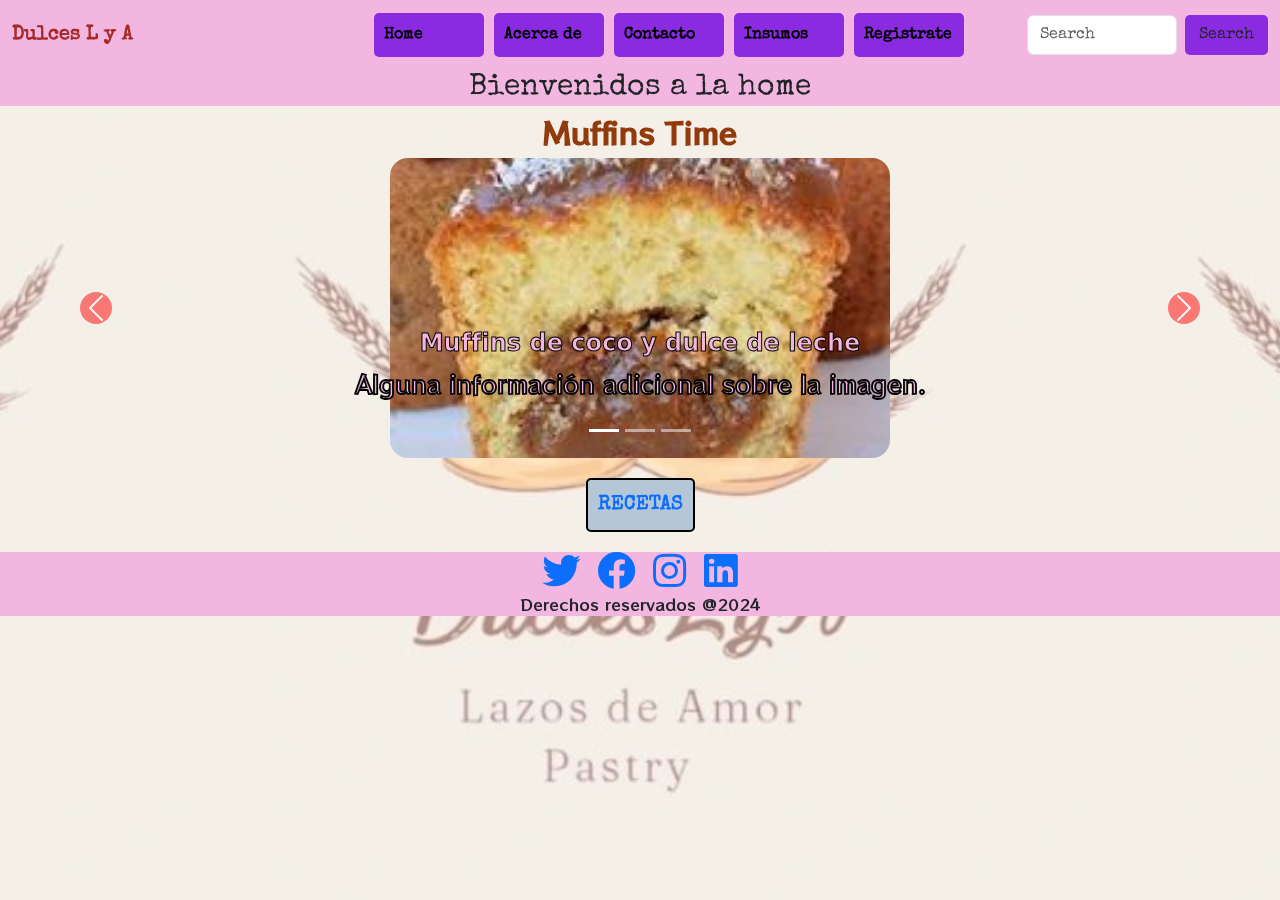
==== index.html @ 8e5ad007 "Estilos Home" ====
<!DOCTYPE html>
<html lang="es">
<head>
    <meta charset="UTF-8">
    <meta name="viewport" content="width=device-width, initial-scale=1.0">
    <title>bienvenidos a Pasteleria LyA</title>
    <link rel="stylesheet" href="https://cdnjs.cloudflare.com/ajax/libs/font-awesome/5.15.4/css/all.min.css">
    <link href="https://cdn.jsdelivr.net/npm/bootstrap@5.3.0-alpha1/dist/css/bootstrap.min.css" rel="stylesheet">
    <link rel="stylesheet" href="./static/css/style.css">
</head>
<body>
    <div class="background-container"></div>
<header>

            <nav class="navbar navbar-expand-lg navbar-light">
                <div class="container-fluid">
                  <a class="navbar-brand titulo-animado" href="#">Dulces L y A</a>
                  <button class="navbar-toggler" type="button" data-bs-toggle="collapse" data-bs-target="#navbarSupportedContent" aria-controls="navbarSupportedContent" aria-expanded="false" aria-label="Toggle navigation">
                    <span class="navbar-toggler-icon"></span>
                  </button>
                  <div class="collapse navbar-collapse" id="navbarSupportedContent">
                    <ul class="navbar-nav me-auto mb-2 mb-lg-0">
                      <li class="nav-item btn-custom-purple">
                        <a class="nav-link active " aria-current="page" href="./index.html">Home</a>
                      </li>
                      <li class="nav-item btn-custom-purple">
                        <a class="nav-link active " aria-current="page" href="./templates/acerca.html">Acerca de</a>
                      </li>
                      <li class="nav-item  btn-custom-purple">
                        <a class="nav-link active " aria-current="page" href="./templates/contacto.html">Contacto</a>
                        </li>
                      <li class="nav-item  btn-custom-purple">
                        <a class="nav-link active " aria-current="page" href="./templates/contacto.html">Insumos</a>
                        </li>
                      <li class="nav-item btn-custom-purple">
                        <a class="nav-link active" aria-current="page" href="./templates/registro.html">Registrate</a></button>
                        </li>
                    </ul>
                    <form class="d-flex">
                      <input class="form-control me-2" type="search" placeholder="Search" aria-label="Search">
                      <button class="btn btn-custom-purple" type="submit">Search</button>
                    </form>
                  </div>
                </div>
        </nav>
        <div class="titulo-animado">
            <h1>Bienvenidos a la home</h1>
        </div>
    </header>
    <main>
        <h1 class="titulo-principal">Muffins Time </h1>
        <section>
            <!-- inicio del carrousel de boostrap -->
            <div id="carouselExampleIndicators" class="carousel slide" data-bs-ride="carousel">
                <div class="carousel-indicators">
                  <button type="button" data-bs-target="#carouselExampleIndicators" data-bs-slide-to="0" class="active" aria-current="true" aria-label="Slide 1"></button>
                  <button type="button" data-bs-target="#carouselExampleIndicators" data-bs-slide-to="1" aria-label="Slide 2"></button>
                  <button type="button" data-bs-target="#carouselExampleIndicators" data-bs-slide-to="2" aria-label="Slide 3"></button>
                </div>
                <div class="carousel-inner">
                  <div class="carousel-item active">
                    <img src="./static/img/Muffins de coco y dulce de leche.jpg" class="d-block w-50" alt="...">
                    <div class="carousel-caption d-none d-md-block c">
                      <h5>Muffins de coco y dulce de leche</h5>
                      <p>Alguna información adicional sobre la imagen.</p>
                    </div>
                  </div>
                  <div class="carousel-item">
                    <img src="./static/img/scones de queso.png" class="d-block w-50" alt="...">
                    <div class="carousel-caption d-none d-md-block">
                      <h5>Escones de queso</h5>
                      <p>Otra información relevante sobre esta imagen.</p>
                    </div>
                  </div>
                  <div class="carousel-item">
                    <img src="./static/img/budin de limon y amapolas , budin de chocolate y nuez.png" class="d-block w-50" alt="...">
                    <div class="carousel-caption d-none d-md-block">
                      <h5>budin de limon y amapolas y budin de chocolate y nuez</h5>
                      <p>Detalles adicionales sobre la imagen número tres.</p>
                    </div>
                  </div>
                </div>
                <button class="carousel-control-prev" type="button" data-bs-target="#carouselExampleIndicators" data-bs-slide="prev">
                  <span class="carousel-control-prev-icon" aria-hidden="true"></span>
                  <span class="visually-hidden">Previous</span>
                </button>
                <button class="carousel-control-next" type="button" data-bs-target="#carouselExampleIndicators" data-bs-slide="next">
                  <span class="carousel-control-next-icon" aria-hidden="true"></span>
                  <span class="visually-hidden">Next</span>
                </button>
              </div>
            <!-- fin del carrousel -->
            <div class="centrado">
              <a href="./templates/receta.html" >RECETAS</a>
          </div>
        </section>
    </main>
    <footer style="background-color: rgb(243, 182, 224); text-align: center; position: bottom;">
        <a href="https://www.twitter.com" target="_blank"><i class="fab  fa-twitter"></i></a>
        <a href="https://www.facebook.com"  target="_blank"><i class="fab fa-facebook"></i></i></a>
        <a href="https://www.instagram.com/dulces.lya/" target="_blank" ><i class="fab fa-instagram"></i></i></a>
        <a href="https://www.linkedin.com/in/emanuel-gauna/" target="_blank" ><i class="fab fa-linkedin"></i></i></a>

        <p style="text-align: center;">Derechos reservados @2024</p>
    </footer>
    <script src="https://cdn.jsdelivr.net/npm/@popperjs/core@2.11.6/dist/umd/popper.min.js"></script>
    <script src="https://cdn.jsdelivr.net/npm/bootstrap@5.3.0-alpha1/dist/js/bootstrap.min.js"></script>
</body>
</html>
---- static/css/style.css ----
@font-face {
  font-family: "RockRoll One";
  font-style: normal;
  font-weight: 400;
  src: local("RockRoll One"),
    url("../fonts/RockRollOne-Regular.woff") format("woff");
  font-display: swap;
}
@font-face {
  font-family: "Special Elite";
  font-style: normal;
  font-weight: 400;
  src: local("Special Elite"),
    url("../fonts/SpecialElite-Regular.woff") format("woff");
  font-display: swap;
}
:root {
  /* Colores */
  --color-primary: rgb(243, 182, 224); /* Color primario */
  --color-secondary: #933a0d; /* Color secundario */
  --color-fuentes: rgb(202, 165, 236); /* Color de acento */
  /* Espaciado */
  --spacing-sm: 8px; /* Espaciado pequeño */
  --spacing-md: 16px; /* Espaciado mediano */
  /* fuentes */
  --fuente-primaria: "RockRoll One", sans-serif;
  --fuente-secundaria: "Special Elite", sans-serif;
  /* text-size */
  --parrafo-size: 20px;
  --titulo-size: 30px;
  /* otros valores */
  margin: 0;
  padding: 0;
  box-sizing: border-box;
}

body{
  height: 100vh;
}

.tabla {
  font-size: var(--parrafo-size);
  font-family: var(--fuente-secundaria);
  font-weight: 600;
}
.tabla tr:nth-child(even) {
  background-color: rgb(232, 168, 95);
}
.tabla tr:nth-child(odd) {
  background-color: rgb(193, 159, 225);
}
::selection {
  background-color: orangered;
  color: yellowgreen;
}
.receta-text {
  font-size: var(--parrafo-size);
  font-family: var(--fuente-primaria);
  font-weight: 600;
}
section.receta-text li{
  list-style: none;
}
h1,
h2,
h3 {
  font-family: "Special Elite", sans-serif;
  text-align: center;
  font-size: var(--titulo-size); /* Por ejemplo, el tamaño del encabezado será el 4% del ancho de la ventana */
}
p {
  font-family: "RockRoll One";
   /* Otra forma de hacerlo para controlar de forma individual */
  /* Establece el tamaño de fuente del párrafo en función del ancho de la ventana */
    font-size: calc(2vw +1rem) ; /* El tamaño de fuente será 2% del ancho de la ventana más 1rem */

}

.background-container {
  background-image: url("../img/Captura\ de\ pantalla\ 2024-03-17\ 201208.png");
  background-size: contain;
  background-position: center;
  position: fixed;
  top: 0;
  left: 0;
  width: 100%;
  height: 100%;
  opacity: 0.5; /* Ajusta la opacidad según tu preferencia */
  z-index: -1; /* Asegura que el contenedor de fondo esté detrás de los otros elementos */
}
header {
  background-color: var(--color-primary);
}
img {
  width: 300px;
  height: 300px;
  display: block; /* Para que los márgenes automáticos funcionen */
  margin-left: auto;
  margin-right: auto;
}
.titulo-animado{
       
        animation-name: cambiarColor;
        animation-duration: 4s;
        animation-timing-function: ease;
        animation-iteration-count: infinite;     
}
@keyframes cambiarColor {
    0% {color: #7a2607;  }
    25% {color: rgb(147, 170, 15) }
    /* Primer fotograma */
    50% {color: green; }
    75% {color: rgb(6, 59, 80);}
    /* Segundo fotograma */
    100% {color: rgb(53, 4, 37);}
    /* Último fotograma */
   }
.titulo-principal {
  color: var(--color-secondary);
  font-family: "RockRoll One", sans-serif;
  font-weight: bold;
}

.centrado {
  width: 100%;
  display: block; /* Para que los márgenes automáticos funcionen */
  margin-left: auto;
  margin-right: auto;
  text-align: center;
  font-size: 14px;
}
.centrado a {
  margin: 20px auto;
  padding: 10px; /* Ajusta el padding para reducir el tamaño del botón */
  font-size: 20px; /* Ajusta el tamaño de la fuente según sea necesario */
  background-color: rgb(181, 199, 214);
  border-radius: 5px;
  border: 2px solid black;
  transition: transform 0.5s ease;
  display: inline-block;
  max-width: 100%;
  font-family: var(--fuente-secundaria);
  text-decoration: none;
  font-weight: 900;
}

div .form-button {
  font-family: "RockRoll One", sans-serif;
  text-decoration: none;
  background-color: rgb(28, 224, 14);
  border-radius: 5px;

  transition: transform 0.5s ease;
}
div .form-button:hover {
  color: rgb(240, 247, 244);
  border-radius: 5px;

  transform: scale(1.3);
}
i.fab{
  font-size: 3vw;
  text-align: center;
}
a i.fab{
  margin: 0 6px;
}
footer{
  width: 100%;
}
/* estilos para el boostrap */
.navbar{
  font-family: "Special Elite", sans-serif;
  font-weight: 600;
}

.navbar a.navbar-brand{
  color: brown;
}

#navbarSupportedContent{
  display: flex !important;
  margin-left: 220px;
}

.nav-item{
  width: 110px;
  margin: 5px;
  padding: auto;
}

.form-control{
  width: 150px;
}

.btn-custom-purple{
  background-color: #8a2be2; /* Código de color lila */
  transition: all 0.5s ease;
  border-radius: 5px;
  border: transparent solid 2px;
  

  
  /* Otras propiedades de estilo según sea necesario */
}
.btn-custom-purple:hover{
  /* background-color: #ab80d3; */ /* Código de color lila */
  color: #fff;
  transform: scale(1.03); /* Color del texto */
  /* Otras propiedades de estilo según sea necesario */
  background-color: rgb(229, 124, 182);
  color: rgb(240, 247, 244);
  border: white solid 2px;
  
  
}
.carousel-item img {
  object-fit: cover;
  max-width: 500px; /* Ajusta la altura según sea necesario */
  border-radius: 18px;
}

.carousel-item .carousel-caption h5,
.carousel-item .carousel-caption p {
  color: var(--color-primary);
  -webkit-text-stroke: 1px black;
  font-size: 24px;
  font-weight: bold;
}

.carousel-caption h5,
    .carousel-caption p{
      color: #070707; /* Color oscuro para el texto */
}

.carousel-control-prev-icon,
.carousel-control-next-icon {
      background-color: red; /* Color de fondo rojo */
      border-radius: 50%;
}


/* Establece el tamaño de fuente del body en función del ancho de la ventana */

  
  /* Establece el tamaño de fuente de un encabezado h1 en función del ancho de la ventana */
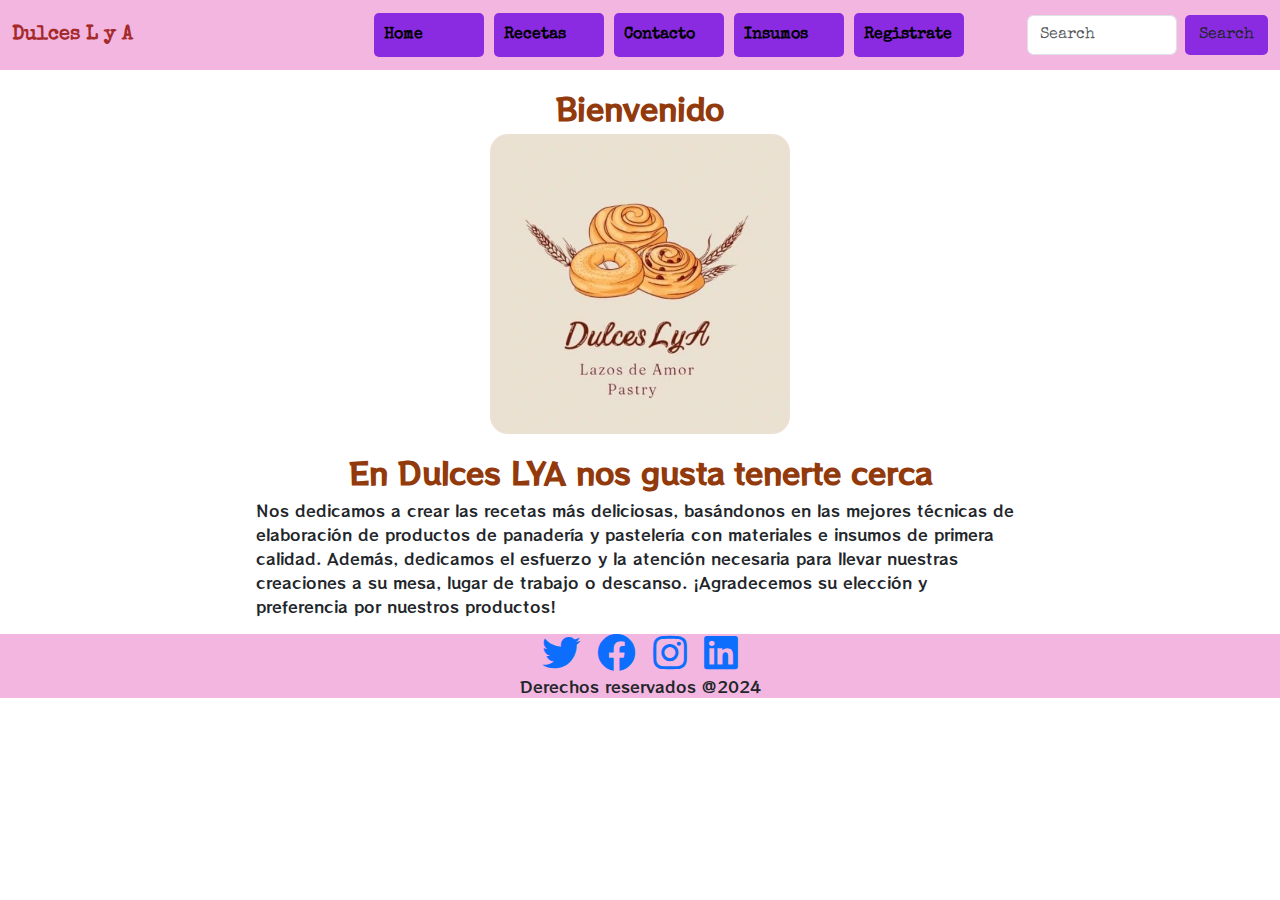
==== commit 63fba5b7: "Cambio de landing y eliminaciono de acerca" ====
--- a/index.html
+++ b/index.html
@@ -1,109 +1,77 @@
 <!DOCTYPE html>
 <html lang="es">
+
 <head>
-    <meta charset="UTF-8">
-    <meta name="viewport" content="width=device-width, initial-scale=1.0">
-    <title>bienvenidos a Pasteleria LyA</title>
-    <link rel="stylesheet" href="https://cdnjs.cloudflare.com/ajax/libs/font-awesome/5.15.4/css/all.min.css">
-    <link href="https://cdn.jsdelivr.net/npm/bootstrap@5.3.0-alpha1/dist/css/bootstrap.min.css" rel="stylesheet">
-    <link rel="stylesheet" href="./static/css/style.css">
+  <meta charset="UTF-8">
+  <meta name="viewport" content="width=device-width, initial-scale=1.0">
+  <title>Bienvenidos a Pasteleria LyA</title>
+  <link rel="stylesheet" href="https://cdnjs.cloudflare.com/ajax/libs/font-awesome/5.15.4/css/all.min.css">
+  <link href="https://cdn.jsdelivr.net/npm/bootstrap@5.3.0-alpha1/dist/css/bootstrap.min.css" rel="stylesheet">
+  <link rel="stylesheet" href="./static/css/style.css">
 </head>
+
 <body>
-    <div class="background-container"></div>
-<header>
+  <!-- <div class="background-container"></div> -->
+  <header>
 
-            <nav class="navbar navbar-expand-lg navbar-light">
-                <div class="container-fluid">
-                  <a class="navbar-brand titulo-animado" href="#">Dulces L y A</a>
-                  <button class="navbar-toggler" type="button" data-bs-toggle="collapse" data-bs-target="#navbarSupportedContent" aria-controls="navbarSupportedContent" aria-expanded="false" aria-label="Toggle navigation">
-                    <span class="navbar-toggler-icon"></span>
-                  </button>
-                  <div class="collapse navbar-collapse" id="navbarSupportedContent">
-                    <ul class="navbar-nav me-auto mb-2 mb-lg-0">
-                      <li class="nav-item btn-custom-purple">
-                        <a class="nav-link active " aria-current="page" href="./index.html">Home</a>
-                      </li>
-                      <li class="nav-item btn-custom-purple">
-                        <a class="nav-link active " aria-current="page" href="./templates/acerca.html">Acerca de</a>
-                      </li>
-                      <li class="nav-item  btn-custom-purple">
-                        <a class="nav-link active " aria-current="page" href="./templates/contacto.html">Contacto</a>
-                        </li>
-                      <li class="nav-item  btn-custom-purple">
-                        <a class="nav-link active " aria-current="page" href="./templates/contacto.html">Insumos</a>
-                        </li>
-                      <li class="nav-item btn-custom-purple">
-                        <a class="nav-link active" aria-current="page" href="./templates/registro.html">Registrate</a></button>
-                        </li>
-                    </ul>
-                    <form class="d-flex">
-                      <input class="form-control me-2" type="search" placeholder="Search" aria-label="Search">
-                      <button class="btn btn-custom-purple" type="submit">Search</button>
-                    </form>
-                  </div>
-                </div>
-        </nav>
-        <div class="titulo-animado">
-            <h1>Bienvenidos a la home</h1>
+    <nav class="navbar navbar-expand-lg navbar-light">
+      <div class="container-fluid">
+        <a class="navbar-brand titulo-animado" href="#">Dulces L y A</a>
+        <button class="navbar-toggler" type="button" data-bs-toggle="collapse" data-bs-target="#navbarSupportedContent"
+          aria-controls="navbarSupportedContent" aria-expanded="false" aria-label="Toggle navigation">
+          <span class="navbar-toggler-icon"></span>
+        </button>
+        <div class="collapse navbar-collapse" id="navbarSupportedContent">
+          <ul class="navbar-nav me-auto mb-2 mb-lg-0">
+            <li class="nav-item btn-custom-purple">
+              <a class="nav-link active " aria-current="page" href="./index.html">Home</a>
+            </li>
+            <li class="nav-item btn-custom-purple">
+              <a class="nav-link active " aria-current="page" href="./templates/receta.html">Recetas</a>
+            </li>
+            <li class="nav-item  btn-custom-purple">
+              <a class="nav-link active " aria-current="page" href="./templates/contacto.html">Contacto</a>
+            </li>
+            <li class="nav-item  btn-custom-purple">
+              <a class="nav-link active " aria-current="page" href="./templates/contacto.html">Insumos</a>
+            </li>
+            <li class="nav-item btn-custom-purple">
+              <a class="nav-link active" aria-current="page" href="./templates/registro.html">Registrate</a></button>
+            </li>
+          </ul>
+          <form class="d-flex">
+            <input class="form-control me-2" type="search" placeholder="Search" aria-label="Search">
+            <button class="btn btn-custom-purple" type="submit">Search</button>
+          </form>
         </div>
-    </header>
-    <main>
-        <h1 class="titulo-principal">Muffins Time </h1>
-        <section>
-            <!-- inicio del carrousel de boostrap -->
-            <div id="carouselExampleIndicators" class="carousel slide" data-bs-ride="carousel">
-                <div class="carousel-indicators">
-                  <button type="button" data-bs-target="#carouselExampleIndicators" data-bs-slide-to="0" class="active" aria-current="true" aria-label="Slide 1"></button>
-                  <button type="button" data-bs-target="#carouselExampleIndicators" data-bs-slide-to="1" aria-label="Slide 2"></button>
-                  <button type="button" data-bs-target="#carouselExampleIndicators" data-bs-slide-to="2" aria-label="Slide 3"></button>
-                </div>
-                <div class="carousel-inner">
-                  <div class="carousel-item active">
-                    <img src="./static/img/Muffins de coco y dulce de leche.jpg" class="d-block w-50" alt="...">
-                    <div class="carousel-caption d-none d-md-block c">
-                      <h5>Muffins de coco y dulce de leche</h5>
-                      <p>Alguna información adicional sobre la imagen.</p>
-                    </div>
-                  </div>
-                  <div class="carousel-item">
-                    <img src="./static/img/scones de queso.png" class="d-block w-50" alt="...">
-                    <div class="carousel-caption d-none d-md-block">
-                      <h5>Escones de queso</h5>
-                      <p>Otra información relevante sobre esta imagen.</p>
-                    </div>
-                  </div>
-                  <div class="carousel-item">
-                    <img src="./static/img/budin de limon y amapolas , budin de chocolate y nuez.png" class="d-block w-50" alt="...">
-                    <div class="carousel-caption d-none d-md-block">
-                      <h5>budin de limon y amapolas y budin de chocolate y nuez</h5>
-                      <p>Detalles adicionales sobre la imagen número tres.</p>
-                    </div>
-                  </div>
-                </div>
-                <button class="carousel-control-prev" type="button" data-bs-target="#carouselExampleIndicators" data-bs-slide="prev">
-                  <span class="carousel-control-prev-icon" aria-hidden="true"></span>
-                  <span class="visually-hidden">Previous</span>
-                </button>
-                <button class="carousel-control-next" type="button" data-bs-target="#carouselExampleIndicators" data-bs-slide="next">
-                  <span class="carousel-control-next-icon" aria-hidden="true"></span>
-                  <span class="visually-hidden">Next</span>
-                </button>
-              </div>
-            <!-- fin del carrousel -->
-            <div class="centrado">
-              <a href="./templates/receta.html" >RECETAS</a>
-          </div>
-        </section>
-    </main>
-    <footer style="background-color: rgb(243, 182, 224); text-align: center; position: bottom;">
-        <a href="https://www.twitter.com" target="_blank"><i class="fab  fa-twitter"></i></a>
-        <a href="https://www.facebook.com"  target="_blank"><i class="fab fa-facebook"></i></i></a>
-        <a href="https://www.instagram.com/dulces.lya/" target="_blank" ><i class="fab fa-instagram"></i></i></a>
-        <a href="https://www.linkedin.com/in/emanuel-gauna/" target="_blank" ><i class="fab fa-linkedin"></i></i></a>
+      </div>
+    </nav>
+  </header>
+  <main>
+    <div class="presentacion">
+      <h1 class="titulo-principal">Bienvenido</h1>
+      <div class="banner">
+        <img src="../static/img/Captura de pantalla 2024-03-17 201208.png" alt="Banner Publicitario">
+      </div>
+      <h3 class="titulo-principal">En Dulces LYA nos gusta tenerte cerca</h3>
+      <div class="nosotros">
+        <p>Nos dedicamos a crear las recetas más deliciosas, basándonos en las mejores técnicas de elaboración de
+          productos de panadería y pastelería con materiales e insumos de primera calidad. Además, dedicamos el esfuerzo
+          y la atención necesaria para llevar nuestras creaciones a su mesa, lugar de trabajo o descanso. ¡Agradecemos
+          su elección y preferencia por nuestros productos!</p>
+      </div>
+    </div>
+  </main>
+  <footer style="background-color: rgb(243, 182, 224); text-align: center; position: bottom;">
+    <a href="https://www.twitter.com" target="_blank"><i class="fab  fa-twitter"></i></a>
+    <a href="https://www.facebook.com" target="_blank"><i class="fab fa-facebook"></i></i></a>
+    <a href="https://www.instagram.com/dulces.lya/" target="_blank"><i class="fab fa-instagram"></i></i></a>
+    <a href="https://www.linkedin.com/in/emanuel-gauna/" target="_blank"><i class="fab fa-linkedin"></i></i></a>
 
-        <p style="text-align: center;">Derechos reservados @2024</p>
-    </footer>
-    <script src="https://cdn.jsdelivr.net/npm/@popperjs/core@2.11.6/dist/umd/popper.min.js"></script>
-    <script src="https://cdn.jsdelivr.net/npm/bootstrap@5.3.0-alpha1/dist/js/bootstrap.min.js"></script>
+    <p style="text-align: center;">Derechos reservados @2024</p>
+  </footer>
+  <script src="https://cdn.jsdelivr.net/npm/@popperjs/core@2.11.6/dist/umd/popper.min.js"></script>
+  <script src="https://cdn.jsdelivr.net/npm/bootstrap@5.3.0-alpha1/dist/js/bootstrap.min.js"></script>
 </body>
+
 </html>--- a/static/css/style.css
+++ b/static/css/style.css
@@ -34,10 +34,6 @@
   box-sizing: border-box;
 }
 
-body{
-  height: 100vh;
-}
-
 .tabla {
   font-size: var(--parrafo-size);
   font-family: var(--fuente-secundaria);
@@ -76,18 +72,6 @@
 
 }
 
-.background-container {
-  background-image: url("../img/Captura\ de\ pantalla\ 2024-03-17\ 201208.png");
-  background-size: contain;
-  background-position: center;
-  position: fixed;
-  top: 0;
-  left: 0;
-  width: 100%;
-  height: 100%;
-  opacity: 0.5; /* Ajusta la opacidad según tu preferencia */
-  z-index: -1; /* Asegura que el contenedor de fondo esté detrás de los otros elementos */
-}
 header {
   background-color: var(--color-primary);
 }
@@ -98,8 +82,7 @@
   margin-left: auto;
   margin-right: auto;
 }
-.titulo-animado{
-       
+.titulo-animado{   
         animation-name: cambiarColor;
         animation-duration: 4s;
         animation-timing-function: ease;
@@ -115,10 +98,31 @@
     100% {color: rgb(53, 4, 37);}
     /* Último fotograma */
    }
+
+.presentacion{
+  display: flex;
+  flex-direction: column;
+  align-items: center;
+  justify-content: center;
+}
+   
 .titulo-principal {
   color: var(--color-secondary);
   font-family: "RockRoll One", sans-serif;
   font-weight: bold;
+  margin-top: 20px;
+}
+
+.banner img{
+  border-radius: 18px;
+}
+
+.nosotros{
+  width: 60%;
+}
+
+.carrousel{
+  margin-top: 20px;
 }
 
 .centrado {
@@ -216,34 +220,17 @@
 }
 .carousel-item img {
   object-fit: cover;
-  max-width: 500px; /* Ajusta la altura según sea necesario */
+  width: 100%; /* Ajusta la altura según sea necesario */
   border-radius: 18px;
 }
 
 .carousel-item .carousel-caption h5,
 .carousel-item .carousel-caption p {
-  color: var(--color-primary);
-  -webkit-text-stroke: 1px black;
   font-size: 24px;
   font-weight: bold;
 }
 
 .carousel-caption h5,
-    .carousel-caption p{
+.carousel-caption p{
       color: #070707; /* Color oscuro para el texto */
-}
-
-.carousel-control-prev-icon,
-.carousel-control-next-icon {
-      background-color: red; /* Color de fondo rojo */
-      border-radius: 50%;
-}
-
-
-/* Establece el tamaño de fuente del body en función del ancho de la ventana */
-
-  
-  /* Establece el tamaño de fuente de un encabezado h1 en función del ancho de la ventana */
-  
-  
- +}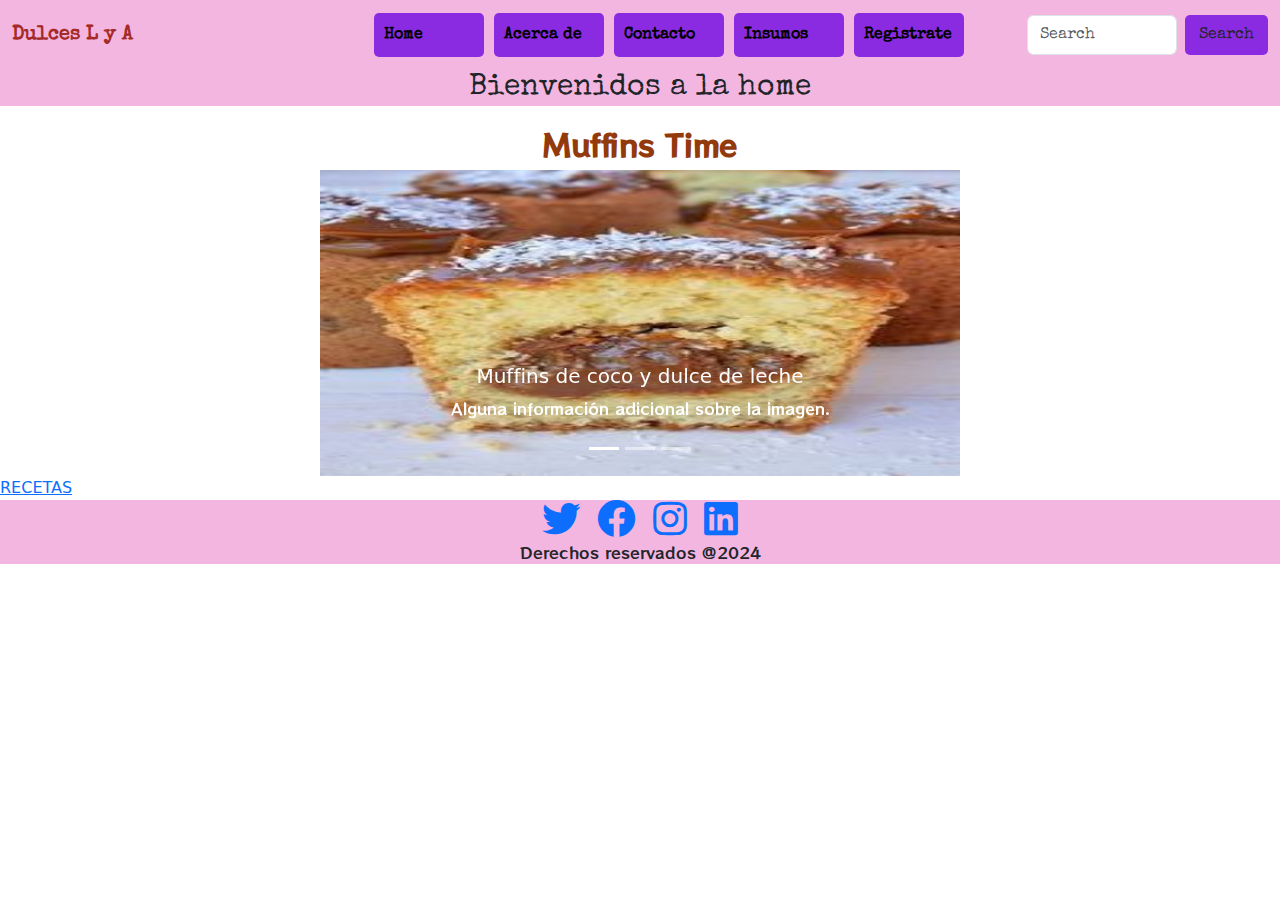
==== commit 50ee02d7: "agregando carpeta js y index.js, productos.js y template.js" ====
--- a/index.html
+++ b/index.html
@@ -1,19 +1,16 @@
 <!DOCTYPE html>
 <html lang="es">
-
 <head>
   <meta charset="UTF-8">
   <meta name="viewport" content="width=device-width, initial-scale=1.0">
-  <title>Bienvenidos a Pasteleria LyA</title>
+  <title>bienvenidos a Pasteleria LyA</title>
   <link rel="stylesheet" href="https://cdnjs.cloudflare.com/ajax/libs/font-awesome/5.15.4/css/all.min.css">
   <link href="https://cdn.jsdelivr.net/npm/bootstrap@5.3.0-alpha1/dist/css/bootstrap.min.css" rel="stylesheet">
   <link rel="stylesheet" href="./static/css/style.css">
 </head>
 
 <body>
-  <!-- <div class="background-container"></div> -->
   <header>
-
     <nav class="navbar navbar-expand-lg navbar-light">
       <div class="container-fluid">
         <a class="navbar-brand titulo-animado" href="#">Dulces L y A</a>
@@ -27,7 +24,7 @@
               <a class="nav-link active " aria-current="page" href="./index.html">Home</a>
             </li>
             <li class="nav-item btn-custom-purple">
-              <a class="nav-link active " aria-current="page" href="./templates/receta.html">Recetas</a>
+              <a class="nav-link active " aria-current="page" href="./templates/acerca.html">Acerca de</a>
             </li>
             <li class="nav-item  btn-custom-purple">
               <a class="nav-link active " aria-current="page" href="./templates/contacto.html">Contacto</a>
@@ -46,32 +43,72 @@
         </div>
       </div>
     </nav>
+    <div class="titulo-animado">
+      <h1>Bienvenidos a la home</h1>
+    </div>
   </header>
   <main>
-    <div class="presentacion">
-      <h1 class="titulo-principal">Bienvenido</h1>
-      <div class="banner">
-        <img src="../static/img/Captura de pantalla 2024-03-17 201208.png" alt="Banner Publicitario">
+    <h1 class="titulo-principal">Muffins Time </h1>
+    <section>
+      <!-- inicio del carrousel de boostrap -->
+      <div id="carouselExampleIndicators" class="carousel slide" data-bs-ride="carousel">
+        <div class="carousel-indicators">
+          <button type="button" data-bs-target="#carouselExampleIndicators" data-bs-slide-to="0" class="active"
+            aria-current="true" aria-label="Slide 1"></button>
+          <button type="button" data-bs-target="#carouselExampleIndicators" data-bs-slide-to="1"
+            aria-label="Slide 2"></button>
+          <button type="button" data-bs-target="#carouselExampleIndicators" data-bs-slide-to="2"
+            aria-label="Slide 3"></button>
+        </div>
+        <div class="carousel-inner">
+          <div class="carousel-item active">
+            <img src="./static/img/Muffins de coco y dulce de leche.jpg" class="d-block w-50" alt="...">
+            <div class="carousel-caption d-none d-md-block c">
+              <h5>Muffins de coco y dulce de leche</h5>
+              <p>Alguna información adicional sobre la imagen.</p>
+            </div>
+          </div>
+          <div class="carousel-item">
+            <img src="./static/img/scones de queso.png" class="d-block w-50" alt="...">
+            <div class="carousel-caption d-none d-md-block">
+              <h5>Escones de queso</h5>
+              <p>Otra información relevante sobre esta imagen.</p>
+            </div>
+          </div>
+          <div class="carousel-item">
+            <img src="./static/img/budin de limon y amapolas , budin de chocolate y nuez.png" class="d-block w-50"
+              alt="...">
+            <div class="carousel-caption d-none d-md-block">
+              <h5>budin de limon y amapolas y budin de chocolate y nuez</h5>
+              <p>Detalles adicionales sobre la imagen número tres.</p>
+            </div>
+          </div>
+        </div>
+        <button class="carousel-control-prev" type="button" data-bs-target="#carouselExampleIndicators"
+          data-bs-slide="prev">
+          <span class="carousel-control-prev-icon" aria-hidden="true"></span>
+          <span class="visually-hidden">Previous</span>
+        </button>
+        <button class="carousel-control-next" type="button" data-bs-target="#carouselExampleIndicators"
+          data-bs-slide="next">
+          <span class="carousel-control-next-icon" aria-hidden="true"></span>
+          <span class="visually-hidden">Next</span>
+        </button>
       </div>
-      <h3 class="titulo-principal">En Dulces LYA nos gusta tenerte cerca</h3>
-      <div class="nosotros">
-        <p>Nos dedicamos a crear las recetas más deliciosas, basándonos en las mejores técnicas de elaboración de
-          productos de panadería y pastelería con materiales e insumos de primera calidad. Además, dedicamos el esfuerzo
-          y la atención necesaria para llevar nuestras creaciones a su mesa, lugar de trabajo o descanso. ¡Agradecemos
-          su elección y preferencia por nuestros productos!</p>
+      <div class="centrado">
+        <a href="./templates/receta.html">RECETAS</a>
       </div>
-    </div>
+      <!-- fin del carrousel -->
+    </section>
   </main>
-  <footer style="background-color: rgb(243, 182, 224); text-align: center; position: bottom;">
+  <footer style="background-color: rgb(243, 182, 224); text-align: center;">
     <a href="https://www.twitter.com" target="_blank"><i class="fab  fa-twitter"></i></a>
     <a href="https://www.facebook.com" target="_blank"><i class="fab fa-facebook"></i></i></a>
     <a href="https://www.instagram.com/dulces.lya/" target="_blank"><i class="fab fa-instagram"></i></i></a>
     <a href="https://www.linkedin.com/in/emanuel-gauna/" target="_blank"><i class="fab fa-linkedin"></i></i></a>
-
     <p style="text-align: center;">Derechos reservados @2024</p>
   </footer>
   <script src="https://cdn.jsdelivr.net/npm/@popperjs/core@2.11.6/dist/umd/popper.min.js"></script>
   <script src="https://cdn.jsdelivr.net/npm/bootstrap@5.3.0-alpha1/dist/js/bootstrap.min.js"></script>
 </body>
-
 </html>--- a/static/css/style.css
+++ b/static/css/style.css
@@ -34,60 +34,26 @@
   box-sizing: border-box;
 }
 
-.tabla {
-  font-size: var(--parrafo-size);
-  font-family: var(--fuente-secundaria);
-  font-weight: 600;
-}
-.tabla tr:nth-child(even) {
-  background-color: rgb(232, 168, 95);
-}
-.tabla tr:nth-child(odd) {
-  background-color: rgb(193, 159, 225);
-}
-::selection {
-  background-color: orangered;
-  color: yellowgreen;
-}
-.receta-text {
-  font-size: var(--parrafo-size);
-  font-family: var(--fuente-primaria);
-  font-weight: 600;
-}
-section.receta-text li{
-  list-style: none;
-}
-h1,
-h2,
-h3 {
-  font-family: "Special Elite", sans-serif;
-  text-align: center;
-  font-size: var(--titulo-size); /* Por ejemplo, el tamaño del encabezado será el 4% del ancho de la ventana */
-}
-p {
-  font-family: "RockRoll One";
-   /* Otra forma de hacerlo para controlar de forma individual */
-  /* Establece el tamaño de fuente del párrafo en función del ancho de la ventana */
-    font-size: calc(2vw +1rem) ; /* El tamaño de fuente será 2% del ancho de la ventana más 1rem */
-
-}
-
+/* Header */
 header {
   background-color: var(--color-primary);
 }
+
 img {
-  width: 300px;
-  height: 300px;
+  width: 306px;
+  height: 306px;
   display: block; /* Para que los márgenes automáticos funcionen */
   margin-left: auto;
   margin-right: auto;
 }
+
 .titulo-animado{   
         animation-name: cambiarColor;
         animation-duration: 4s;
         animation-timing-function: ease;
         animation-iteration-count: infinite;     
 }
+
 @keyframes cambiarColor {
     0% {color: #7a2607;  }
     25% {color: rgb(147, 170, 15) }
@@ -97,82 +63,10 @@
     /* Segundo fotograma */
     100% {color: rgb(53, 4, 37);}
     /* Último fotograma */
-   }
-
-.presentacion{
-  display: flex;
-  flex-direction: column;
-  align-items: center;
-  justify-content: center;
-}
-   
-.titulo-principal {
-  color: var(--color-secondary);
-  font-family: "RockRoll One", sans-serif;
-  font-weight: bold;
-  margin-top: 20px;
-}
-
-.banner img{
-  border-radius: 18px;
-}
-
-.nosotros{
-  width: 60%;
-}
-
-.carrousel{
-  margin-top: 20px;
-}
-
-.centrado {
-  width: 100%;
-  display: block; /* Para que los márgenes automáticos funcionen */
-  margin-left: auto;
-  margin-right: auto;
-  text-align: center;
-  font-size: 14px;
-}
-.centrado a {
-  margin: 20px auto;
-  padding: 10px; /* Ajusta el padding para reducir el tamaño del botón */
-  font-size: 20px; /* Ajusta el tamaño de la fuente según sea necesario */
-  background-color: rgb(181, 199, 214);
-  border-radius: 5px;
-  border: 2px solid black;
-  transition: transform 0.5s ease;
-  display: inline-block;
-  max-width: 100%;
-  font-family: var(--fuente-secundaria);
-  text-decoration: none;
-  font-weight: 900;
-}
-
-div .form-button {
-  font-family: "RockRoll One", sans-serif;
-  text-decoration: none;
-  background-color: rgb(28, 224, 14);
-  border-radius: 5px;
-
-  transition: transform 0.5s ease;
-}
-div .form-button:hover {
-  color: rgb(240, 247, 244);
-  border-radius: 5px;
-
-  transform: scale(1.3);
-}
-i.fab{
-  font-size: 3vw;
-  text-align: center;
-}
-a i.fab{
-  margin: 0 6px;
-}
-footer{
-  width: 100%;
-}
-/* estilos para el boostrap */
+}
+/* Fin Header*/
+
+/* Estilos para el boostrap  - NavBar */
 .navbar{
   font-family: "Special Elite", sans-serif;
   font-weight: 600;
@@ -189,8 +83,8 @@
 
 .nav-item{
   width: 110px;
+  height: 44px;
   margin: 5px;
-  padding: auto;
 }
 
 .form-control{
@@ -202,11 +96,8 @@
   transition: all 0.5s ease;
   border-radius: 5px;
   border: transparent solid 2px;
-  
-
-  
-  /* Otras propiedades de estilo según sea necesario */
-}
+}
+
 .btn-custom-purple:hover{
   /* background-color: #ab80d3; */ /* Código de color lila */
   color: #fff;
@@ -215,22 +106,226 @@
   background-color: rgb(229, 124, 182);
   color: rgb(240, 247, 244);
   border: white solid 2px;
-  
-  
-}
-.carousel-item img {
-  object-fit: cover;
-  width: 100%; /* Ajusta la altura según sea necesario */
+}
+/* Fin NavBar */
+
+/* Landing Page - Presentacion */
+.presentacion{
+  display: flex;
+  flex-direction: column;
+  align-items: center;
+  justify-content: center;
+}
+
+.banner img{
   border-radius: 18px;
 }
 
-.carousel-item .carousel-caption h5,
-.carousel-item .carousel-caption p {
+.nosotros{
+  width: 60%;
+}
+
+.titulo-principal {
+  color: var(--color-secondary);
+  font-family: "RockRoll One", sans-serif;
+  font-weight: bold;
+  margin-top: 20px;
+}
+/* Fin Presentacion */
+
+/* Recetas */
+.card-body{
+  display: flex;
+  /* flex-direction: column; */
+  justify-content: center;
+  align-items: center;
+}
+
+.cards{
+  position: relative;
+  width: fit-content;
+}
+
+.cards::after{
+  content: 'Muffins de Coco';
+  position: absolute;
+  display: flex;
+  align-items: center;
+  justify-content: center;
+  color: black;
+  width: 100%;
+  height: 20%;
+  font-weight: bold;
   font-size: 24px;
+  bottom: 0;
+  background-color: rgba(0, 0, 0, 0.295);
+  border-radius: 0 0 0 18px;
+}
+
+.cards img{
+  position: relative;
+  border-radius: 18px 0 0 18px;
+}
+
+.preparacion{
+  text-align: left;
+  height: 306px;
+  border: solid 1px black;
+  border-radius: 0 18px 18px 0;
+  padding: 10px;
+  margin-left: -2px;
+}
+
+.tabla {
+  font-size: var(--parrafo-size);
+  font-family: var(--fuente-secundaria);
+  font-weight: 600;
+}
+.tabla tr:nth-child(even) {
+  background-color: rgb(232, 168, 95);
+}
+.tabla tr:nth-child(odd) {
+  background-color: rgb(193, 159, 225);
+}
+::selection {
+  background-color: orangered;
+  color: yellowgreen;
+}
+.receta-text {
+  font-size: var(--parrafo-size);
+  font-family: var(--fuente-primaria);
+  font-weight: 600;
+}
+section.receta-text li{
+  list-style: none;
+}
+h1,
+h2,
+h3 {
+  font-family: "Special Elite", sans-serif;
+  text-align: center;
+  font-size: var(--titulo-size); /* Por ejemplo, el tamaño del encabezado será el 4% del ancho de la ventana */
+}
+p {
+  font-family: "RockRoll One";
+   /* Otra forma de hacerlo para controlar de forma individual */
+  /* Establece el tamaño de fuente del párrafo en función del ancho de la ventana */
+    font-size: calc(2vw +1rem) ; /* El tamaño de fuente será 2% del ancho de la ventana más 1rem */
+
+}
+/* Fin Recetas */
+
+/* Contacto */
+.contactos-container{
+  display: flex;
+  flex-direction: column;
+  align-items: center;
+  justify-content: center;
+}
+
+.contactos-lista{
+  list-style: none;
+  display: flex;
+  align-items: center;
+  justify-content: center;
+  gap: 24px;
+}
+
+i.fab{
+  font-size: 3vw;
+  text-align: center;
+}
+
+i.fas{
+  font-size: 3vw;
+  text-align: center;
+  margin-right: 5px;
+}
+
+a i.fab{
+  margin: 0 6px;
+}
+/*  Fin de contacto */
+
+/* Insumos */
+.sucursales{
+  display: flex;
+  flex-direction: column;
+  align-items: center;
+  justify-content: center;
+}
+
+.direcciones{
+  display: flex;
+  margin-top: 20px;
+  gap: 10px;
+}
+
+.sucursales-card{
+  position: relative;
+  display: flex;
+  flex-direction: column;
+  justify-content: center;
+  align-items: center;
+  margin-bottom: 20px;
+  width: 320px;
+  height: 320px;
+  border: 1px solid black;
+  border-radius: 18px;
+}
+
+.sucursales-card h1{
+  width: max-content;
+  height: 30px;
+  font-size: 20px;
   font-weight: bold;
 }
 
-.carousel-caption h5,
-.carousel-caption p{
-      color: #070707; /* Color oscuro para el texto */
-}+.sucursales-card::after{
+  position: absolute;
+  color: black;
+  width: 100%;
+  height: 10%;
+  background-color: rgba(0, 0, 0, 0.295);
+  text-align: center;
+  font-family: "Special Elite", sans-serif;
+  font-weight: bold;
+  font-size: 18px;
+  bottom: 0;
+  border-radius: 0 0 18px 18px;
+}
+
+.sucursal0::after{
+  content: 'Av Corrientes 2561 (CABA)';
+}
+
+.sucursal1::after{
+  content: 'Cochabamba 2577 (CABA)';
+}
+
+.sucursal2::after{
+  content: 'Viamonte 758 (CABA)';
+}
+
+.sucursal3::after{
+  content: 'Av Jorge Newbery 3748 (CABA)';
+}
+/* Fin Insumos*/
+
+ /* Registro */
+div .form-button {
+  font-family: "RockRoll One", sans-serif;
+  text-decoration: none;
+  background-color: rgb(28, 224, 14);
+  border-radius: 5px;
+
+  transition: transform 0.5s ease;
+}
+
+div .form-button:hover {
+  color: rgb(240, 247, 244);
+  border-radius: 5px;
+
+  transform: scale(1.3);
+}
+/* Fin Registro */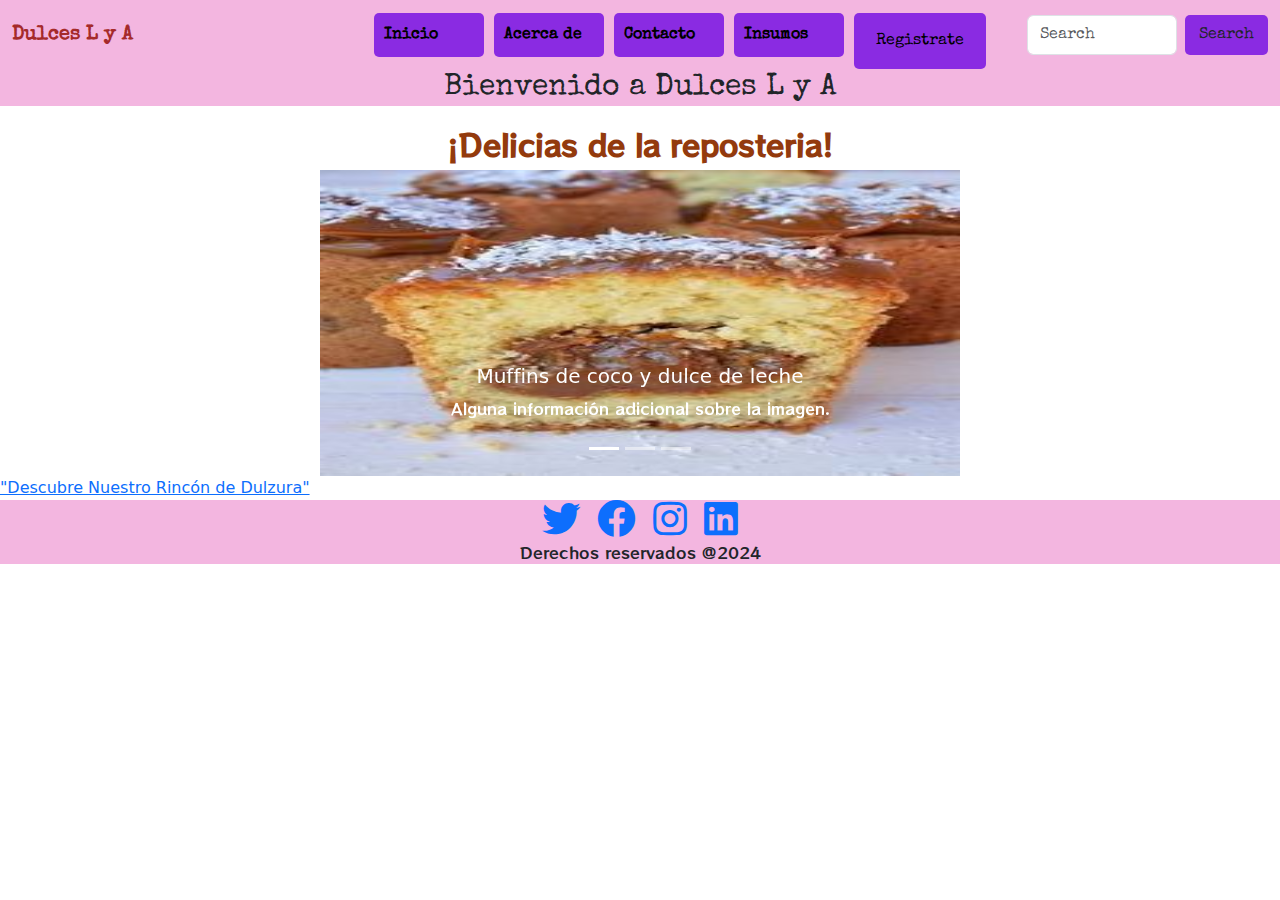
==== commit ec798322: "agregando estilos a la home" ====
--- a/index.html
+++ b/index.html
@@ -3,52 +3,17 @@
 <head>
   <meta charset="UTF-8">
   <meta name="viewport" content="width=device-width, initial-scale=1.0">
-  <title>bienvenidos a Pasteleria LyA</title>
+  <title>Bienvenidos a Pasteleria LyA</title>
   <link rel="stylesheet" href="https://cdnjs.cloudflare.com/ajax/libs/font-awesome/5.15.4/css/all.min.css">
   <link href="https://cdn.jsdelivr.net/npm/bootstrap@5.3.0-alpha1/dist/css/bootstrap.min.css" rel="stylesheet">
   <link rel="stylesheet" href="./static/css/style.css">
 </head>
+<body>
+  <header id="idHeader">
 
-<body>
-  <header>
-    <nav class="navbar navbar-expand-lg navbar-light">
-      <div class="container-fluid">
-        <a class="navbar-brand titulo-animado" href="#">Dulces L y A</a>
-        <button class="navbar-toggler" type="button" data-bs-toggle="collapse" data-bs-target="#navbarSupportedContent"
-          aria-controls="navbarSupportedContent" aria-expanded="false" aria-label="Toggle navigation">
-          <span class="navbar-toggler-icon"></span>
-        </button>
-        <div class="collapse navbar-collapse" id="navbarSupportedContent">
-          <ul class="navbar-nav me-auto mb-2 mb-lg-0">
-            <li class="nav-item btn-custom-purple">
-              <a class="nav-link active " aria-current="page" href="./index.html">Home</a>
-            </li>
-            <li class="nav-item btn-custom-purple">
-              <a class="nav-link active " aria-current="page" href="./templates/acerca.html">Acerca de</a>
-            </li>
-            <li class="nav-item  btn-custom-purple">
-              <a class="nav-link active " aria-current="page" href="./templates/contacto.html">Contacto</a>
-            </li>
-            <li class="nav-item  btn-custom-purple">
-              <a class="nav-link active " aria-current="page" href="./templates/contacto.html">Insumos</a>
-            </li>
-            <li class="nav-item btn-custom-purple">
-              <a class="nav-link active" aria-current="page" href="./templates/registro.html">Registrate</a></button>
-            </li>
-          </ul>
-          <form class="d-flex">
-            <input class="form-control me-2" type="search" placeholder="Search" aria-label="Search">
-            <button class="btn btn-custom-purple" type="submit">Search</button>
-          </form>
-        </div>
-      </div>
-    </nav>
-    <div class="titulo-animado">
-      <h1>Bienvenidos a la home</h1>
-    </div>
   </header>
   <main>
-    <h1 class="titulo-principal">Muffins Time </h1>
+    <h1 class="titulo-principal">¡Delicias de la reposteria!</h1>
     <section>
       <!-- inicio del carrousel de boostrap -->
       <div id="carouselExampleIndicators" class="carousel slide" data-bs-ride="carousel">
@@ -62,22 +27,28 @@
         </div>
         <div class="carousel-inner">
           <div class="carousel-item active">
+            <a href="/templates/receta.html">
             <img src="./static/img/Muffins de coco y dulce de leche.jpg" class="d-block w-50" alt="...">
+          </a>
             <div class="carousel-caption d-none d-md-block c">
               <h5>Muffins de coco y dulce de leche</h5>
               <p>Alguna información adicional sobre la imagen.</p>
             </div>
           </div>
           <div class="carousel-item">
+            <a href="/templates/receta.html">
             <img src="./static/img/scones de queso.png" class="d-block w-50" alt="...">
+          </a>
             <div class="carousel-caption d-none d-md-block">
               <h5>Escones de queso</h5>
               <p>Otra información relevante sobre esta imagen.</p>
             </div>
           </div>
           <div class="carousel-item">
+            <a href="/templates/receta.html">
             <img src="./static/img/budin de limon y amapolas , budin de chocolate y nuez.png" class="d-block w-50"
               alt="...">
+            </a>
             <div class="carousel-caption d-none d-md-block">
               <h5>budin de limon y amapolas y budin de chocolate y nuez</h5>
               <p>Detalles adicionales sobre la imagen número tres.</p>
@@ -96,19 +67,16 @@
         </button>
       </div>
       <div class="centrado">
-        <a href="./templates/receta.html">RECETAS</a>
+        <a href="./templates/receta.html">"Descubre Nuestro Rincón de Dulzura"</a>
       </div>
       <!-- fin del carrousel -->
     </section>
   </main>
-  <footer style="background-color: rgb(243, 182, 224); text-align: center;">
-    <a href="https://www.twitter.com" target="_blank"><i class="fab  fa-twitter"></i></a>
-    <a href="https://www.facebook.com" target="_blank"><i class="fab fa-facebook"></i></i></a>
-    <a href="https://www.instagram.com/dulces.lya/" target="_blank"><i class="fab fa-instagram"></i></i></a>
-    <a href="https://www.linkedin.com/in/emanuel-gauna/" target="_blank"><i class="fab fa-linkedin"></i></i></a>
-    <p style="text-align: center;">Derechos reservados @2024</p>
+  <footer id="idFooter" style="background-color: rgb(243, 182, 224); text-align: center;">
+ 
   </footer>
   <script src="https://cdn.jsdelivr.net/npm/@popperjs/core@2.11.6/dist/umd/popper.min.js"></script>
   <script src="https://cdn.jsdelivr.net/npm/bootstrap@5.3.0-alpha1/dist/js/bootstrap.min.js"></script>
+  <script src="./static/js/index.js"></script>
 </body>
 </html>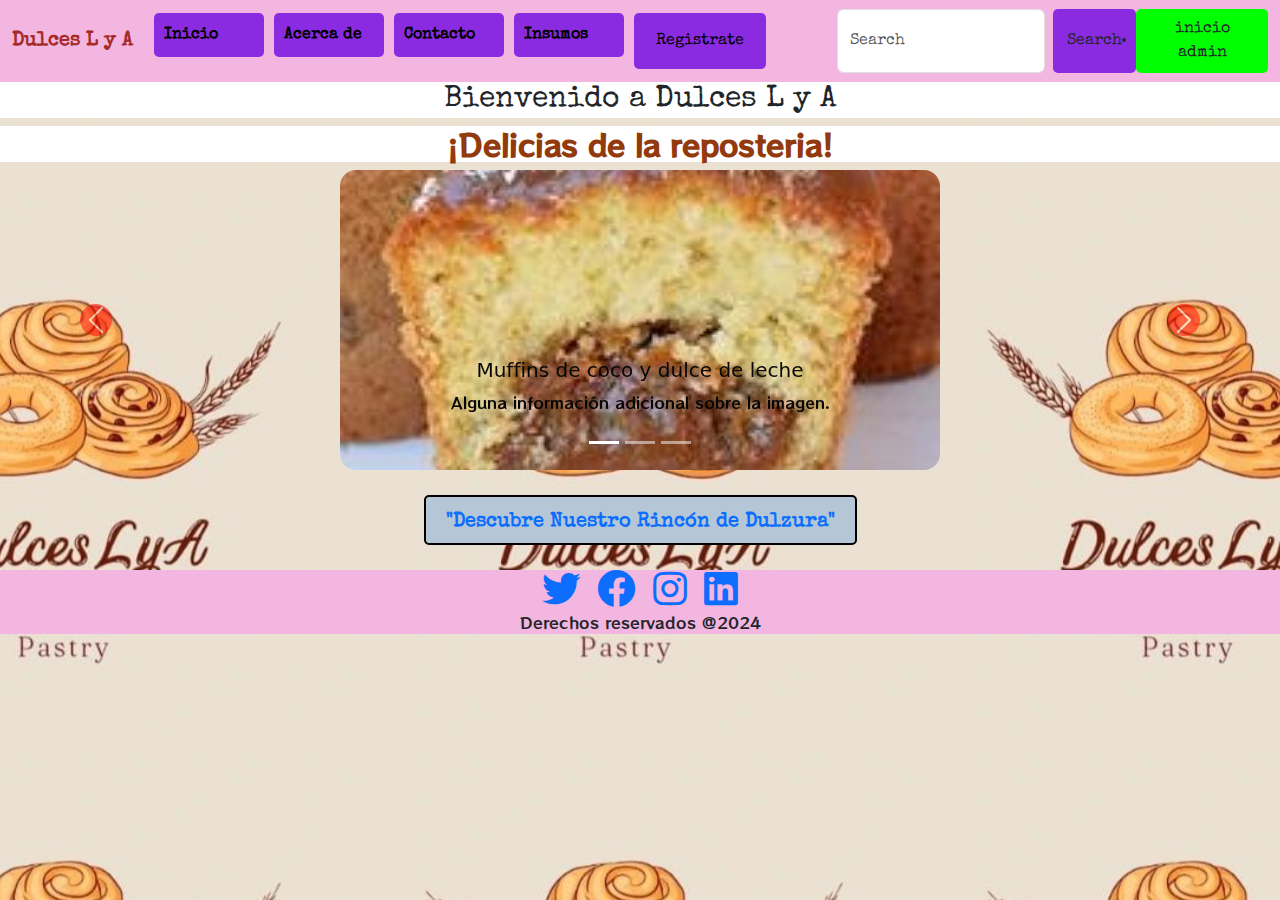
==== commit a3585bc8: "cambiando cors.2" ====
--- a/index.html
+++ b/index.html
@@ -46,7 +46,7 @@
           </div>
           <div class="carousel-item">
             <a href="/templates/receta.html">
-            <img src="./static/img/budin de limon y amapolas , budin de chocolate y nuez.png" class="d-block w-50"
+            <img src="./static/img/budin_de_limon_y_amapolas_budin_de_chocolate_y_nuez.png" class="d-block w-50"
               alt="...">
             </a>
             <div class="carousel-caption d-none d-md-block">
--- a/static/css/style.css
+++ b/static/css/style.css
@@ -34,20 +34,68 @@
   box-sizing: border-box;
 }
 
-/* Header */
+.tabla {
+  font-size: var(--parrafo-size);
+  font-family: var(--fuente-secundaria);
+  font-weight: 600;
+}
+.tabla tr:nth-child(even) {
+  background-color: rgb(232, 168, 95);
+}
+.tabla tr:nth-child(odd) {
+  background-color: rgb(193, 159, 225);
+}
+::selection {
+  background-color: orangered;
+  color: yellowgreen;
+}
+.receta-text {
+  font-size: var(--parrafo-size);
+  font-family: var(--fuente-primaria);
+  font-weight: 600;
+}
+section.receta-text li{
+  list-style: none;
+}
+h1,
+h2,
+h3 {
+  background-color: white;
+  
+  font-family: "Special Elite", sans-serif;
+  text-align: center;
+  font-size: var(--titulo-size); /* Por ejemplo, el tamaño del encabezado será el 4% del ancho de la ventana */
+}
+p {
+  font-family: "RockRoll One";
+   /* Otra forma de hacerlo para controlar de forma individual */
+  /* Establece el tamaño de fuente del párrafo en función del ancho de la ventana */
+    font-size: calc(2vw +1rem) ; /* El tamaño de fuente será 2% del ancho de la ventana más 1rem */
+
+}
+
+body {
+  background-image: url("../img/Captura\ de\ pantalla\ 2024-03-17\ 201208.png");
+  background-size: auto;
+  background-position: center;
+  width: 100%;
+  height: 100vh;
+}
+
 header {
   background-color: var(--color-primary);
 }
 
 img {
-  width: 306px;
-  height: 306px;
+  width: 300px;
+  height: 300px;
   display: block; /* Para que los márgenes automáticos funcionen */
   margin-left: auto;
   margin-right: auto;
 }
 
-.titulo-animado{   
+.titulo-animado{
+       
         animation-name: cambiarColor;
         animation-duration: 4s;
         animation-timing-function: ease;
@@ -63,32 +111,83 @@
     /* Segundo fotograma */
     100% {color: rgb(53, 4, 37);}
     /* Último fotograma */
-}
-/* Fin Header*/
-
-/* Estilos para el boostrap  - NavBar */
+   }
+
+.titulo-principal {
+  color: var(--color-secondary);
+  font-family: "RockRoll One", sans-serif;
+  font-weight: bold;
+}
+
+.form-control{
+  display: flex;
+  align-items: center;
+  justify-content: space-around;
+  width: 50%;
+}
+
+.centrado {
+  width: 100%;
+  display: block; /* Para que los márgenes automáticos funcionen */
+  margin: 15px auto 15px auto;
+  text-align: center;
+  font-size: 14px;
+}
+.centrado a {
+  margin: 10px auto;
+  padding: 10px 20px; /* Ajusta el padding para reducir el tamaño del botón */
+  font-size: 20px; /* Ajusta el tamaño de la fuente según sea necesario */
+  background-color: rgb(181, 199, 214);
+  border-radius: 5px;
+  border: 2px solid black;
+  transition: transform 0.5s ease;
+  display: inline-block;
+  max-width: 100%;
+  height: 50px;
+  font-family: var(--fuente-secundaria);
+  text-decoration: none;
+  font-weight: 900;
+}
+
+div .form-button {
+  font-family: "RockRoll One", sans-serif;
+  text-decoration: none;
+  background-color: rgb(28, 224, 14);
+  border-radius: 5px;
+
+  transition: transform 0.5s ease;
+}
+div .form-button:hover {
+  color: rgb(240, 247, 244);
+  border-radius: 5px;
+
+  transform: scale(1.3);
+}
+i.fab{
+  font-size: 3vw;
+  text-align: center;
+}
+a i.fab{
+  margin: 0 6px;
+}
+footer{
+  width: 100%;
+}
+/* estilos para el boostrap */
 .navbar{
   font-family: "Special Elite", sans-serif;
   font-weight: 600;
 }
 
+.navbar-nav .nav-item{
+  width: 110px;
+  height: max-content;
+  margin: 5px;
+  padding: auto;
+}
+
 .navbar a.navbar-brand{
   color: brown;
-}
-
-#navbarSupportedContent{
-  display: flex !important;
-  margin-left: 220px;
-}
-
-.nav-item{
-  width: 110px;
-  height: 44px;
-  margin: 5px;
-}
-
-.form-control{
-  width: 150px;
 }
 
 .btn-custom-purple{
@@ -96,8 +195,11 @@
   transition: all 0.5s ease;
   border-radius: 5px;
   border: transparent solid 2px;
-}
-
+  
+
+  
+  /* Otras propiedades de estilo según sea necesario */
+}
 .btn-custom-purple:hover{
   /* background-color: #ab80d3; */ /* Código de color lila */
   color: #fff;
@@ -106,226 +208,45 @@
   background-color: rgb(229, 124, 182);
   color: rgb(240, 247, 244);
   border: white solid 2px;
-}
-/* Fin NavBar */
-
-/* Landing Page - Presentacion */
-.presentacion{
-  display: flex;
-  flex-direction: column;
-  align-items: center;
-  justify-content: center;
-}
-
-.banner img{
-  border-radius: 18px;
-}
-
-.nosotros{
-  width: 60%;
-}
-
-.titulo-principal {
-  color: var(--color-secondary);
-  font-family: "RockRoll One", sans-serif;
-  font-weight: bold;
-  margin-top: 20px;
-}
-/* Fin Presentacion */
-
-/* Recetas */
-.card-body{
-  display: flex;
-  /* flex-direction: column; */
-  justify-content: center;
-  align-items: center;
-}
-
-.cards{
-  position: relative;
-  width: fit-content;
-}
-
-.cards::after{
-  content: 'Muffins de Coco';
-  position: absolute;
-  display: flex;
-  align-items: center;
-  justify-content: center;
-  color: black;
-  width: 100%;
-  height: 20%;
-  font-weight: bold;
-  font-size: 24px;
-  bottom: 0;
-  background-color: rgba(0, 0, 0, 0.295);
-  border-radius: 0 0 0 18px;
-}
-
-.cards img{
-  position: relative;
-  border-radius: 18px 0 0 18px;
-}
-
-.preparacion{
-  text-align: left;
-  height: 306px;
-  border: solid 1px black;
-  border-radius: 0 18px 18px 0;
-  padding: 10px;
-  margin-left: -2px;
-}
-
-.tabla {
-  font-size: var(--parrafo-size);
-  font-family: var(--fuente-secundaria);
-  font-weight: 600;
-}
-.tabla tr:nth-child(even) {
-  background-color: rgb(232, 168, 95);
-}
-.tabla tr:nth-child(odd) {
-  background-color: rgb(193, 159, 225);
-}
-::selection {
-  background-color: orangered;
-  color: yellowgreen;
-}
-.receta-text {
-  font-size: var(--parrafo-size);
-  font-family: var(--fuente-primaria);
-  font-weight: 600;
-}
-section.receta-text li{
-  list-style: none;
-}
-h1,
-h2,
-h3 {
-  font-family: "Special Elite", sans-serif;
-  text-align: center;
-  font-size: var(--titulo-size); /* Por ejemplo, el tamaño del encabezado será el 4% del ancho de la ventana */
-}
-p {
-  font-family: "RockRoll One";
-   /* Otra forma de hacerlo para controlar de forma individual */
-  /* Establece el tamaño de fuente del párrafo en función del ancho de la ventana */
-    font-size: calc(2vw +1rem) ; /* El tamaño de fuente será 2% del ancho de la ventana más 1rem */
-
-}
-/* Fin Recetas */
-
-/* Contacto */
-.contactos-container{
-  display: flex;
-  flex-direction: column;
-  align-items: center;
-  justify-content: center;
-}
-
-.contactos-lista{
-  list-style: none;
-  display: flex;
-  align-items: center;
-  justify-content: center;
-  gap: 24px;
-}
-
-i.fab{
-  font-size: 3vw;
-  text-align: center;
-}
-
-i.fas{
-  font-size: 3vw;
-  text-align: center;
-  margin-right: 5px;
-}
-
-a i.fab{
-  margin: 0 6px;
-}
-/*  Fin de contacto */
-
-/* Insumos */
-.sucursales{
-  display: flex;
-  flex-direction: column;
-  align-items: center;
-  justify-content: center;
-}
-
-.direcciones{
-  display: flex;
-  margin-top: 20px;
-  gap: 10px;
-}
-
-.sucursales-card{
-  position: relative;
-  display: flex;
-  flex-direction: column;
-  justify-content: center;
-  align-items: center;
-  margin-bottom: 20px;
-  width: 320px;
-  height: 320px;
-  border: 1px solid black;
-  border-radius: 18px;
-}
-
-.sucursales-card h1{
-  width: max-content;
-  height: 30px;
-  font-size: 20px;
-  font-weight: bold;
-}
-
-.sucursales-card::after{
-  position: absolute;
-  color: black;
-  width: 100%;
-  height: 10%;
-  background-color: rgba(0, 0, 0, 0.295);
-  text-align: center;
-  font-family: "Special Elite", sans-serif;
-  font-weight: bold;
-  font-size: 18px;
-  bottom: 0;
-  border-radius: 0 0 18px 18px;
-}
-
-.sucursal0::after{
-  content: 'Av Corrientes 2561 (CABA)';
-}
-
-.sucursal1::after{
-  content: 'Cochabamba 2577 (CABA)';
-}
-
-.sucursal2::after{
-  content: 'Viamonte 758 (CABA)';
-}
-
-.sucursal3::after{
-  content: 'Av Jorge Newbery 3748 (CABA)';
-}
-/* Fin Insumos*/
-
- /* Registro */
-div .form-button {
-  font-family: "RockRoll One", sans-serif;
-  text-decoration: none;
-  background-color: rgb(28, 224, 14);
-  border-radius: 5px;
-
-  transition: transform 0.5s ease;
-}
-
-div .form-button:hover {
+  
+}
+.btn-custom-green{
+  background-color: #00ff00;
+  transition: all 0.5s ease;
+  border-radius: 5px;
+  border: transparent solid 2px;
+}
+.btn-custom-green:hover{
+  color: #fff;
+  transform: scale(1.03); /* Color del texto */
+  /* Otras propiedades de estilo según sea necesario */
+  background-color: rgb(68, 165, 115);
   color: rgb(240, 247, 244);
-  border-radius: 5px;
-
-  transform: scale(1.3);
-}
-/* Fin Registro */+  border: white solid 2px;
+}
+.carousel-item img {
+  object-fit: cover;
+  border-radius: 16px;
+  max-width: 600px;
+  max-height: 600px; /* Ajusta la altura según sea necesario */
+}
+
+.carousel-caption h5,
+.carousel-caption p{
+      color: #070707; /* Color oscuro para el texto */
+}
+
+.carousel-control-prev-icon,
+.carousel-control-next-icon {
+      background-color: red; /* Color de fondo rojo */
+      border-radius: 50%;
+}
+
+
+/* Establece el tamaño de fuente del body en función del ancho de la ventana */
+
+  
+  /* Establece el tamaño de fuente de un encabezado h1 en función del ancho de la ventana */
+  
+  
+ 